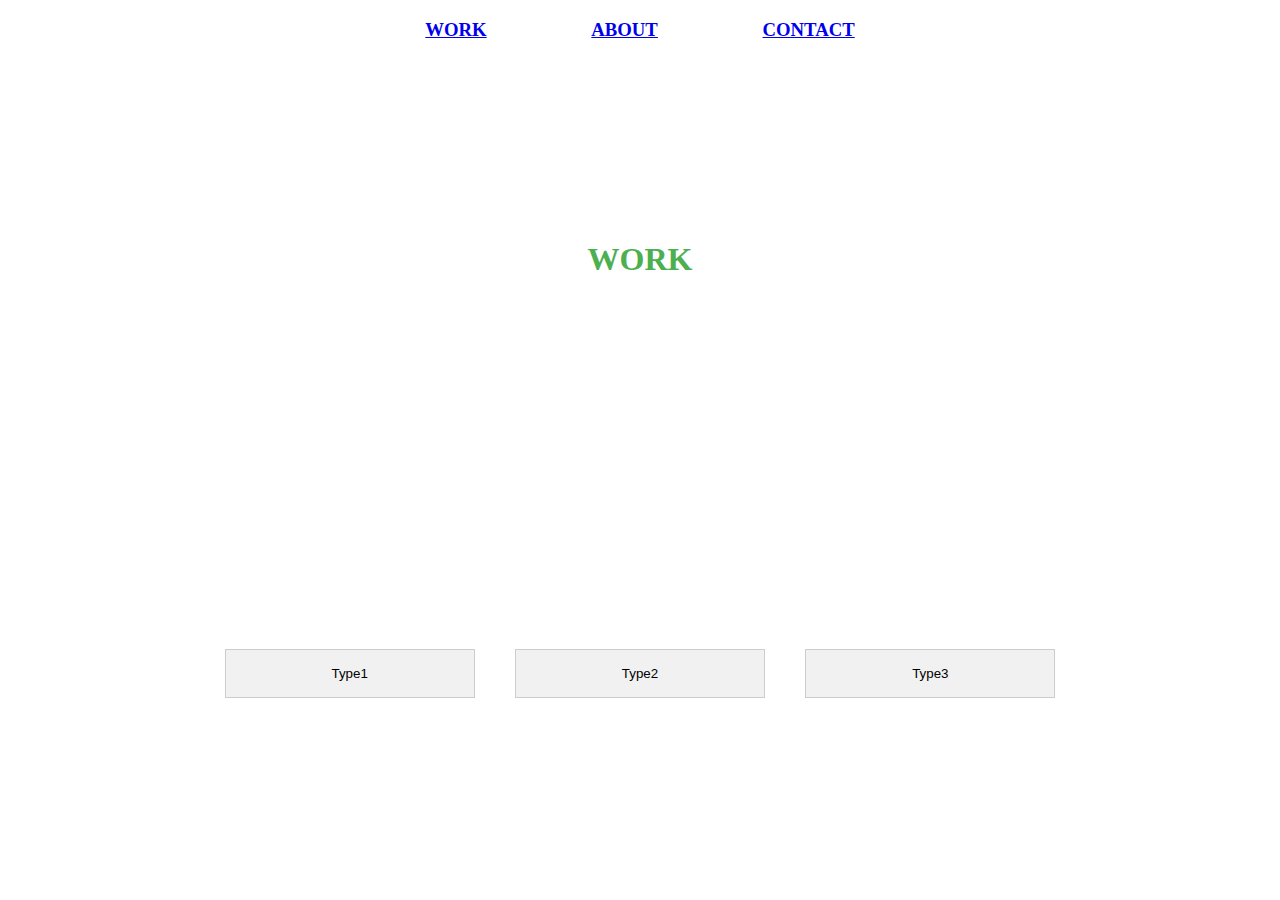
==== index.html @ eef2703e "portfolio" ====
<!DOCTYPE html>

<html>

<head>
    <link rel="stylesheet" type="text/css" href="estilo.css">
</head>

<style>

.column {
  float: left;
  width: 25%;
}

.modal {
  display: none;
  position: fixed;
  z-index: 1;
  padding-top: 100px;
  left: 0;
  top: 0;
  width: 100%;
  height: 100%;
  overflow: auto;
  background-color: black;
}

.mySlides {
  display: none;
  width: 250%;
  margin-left: auto;
  margin-right: auto;
}

.modal-content {
  position: relative;
  background-color: #fefefe;
  margin: auto;
  padding: 0;
  width: 80%;
  max-width: 1200px;
}

.close {
  color: white;
  position: absolute;
  top: 10px;
  right: 30px;
  font-size: 70px;
  font-weight: bold;
}

.close:hover {
  color: #999;
  text-decoration: none;
  cursor: pointer;
}

.cursor {
  cursor: pointer;
}

</style>

<body>

<nav>

<h3> <a href="index.html"target="_self">Work</a> <a href="about.html"target="_self">About</a> <a href="contact.html"target="_self">Contact</a> </h3>

</nav>


<h1 class="tittle">Work</h1>

<div class="flex-container">
    <div class="tab">
    <button class="tablinks" onclick="openCity(event, 'Type1')">Type1</button>
    </div>

    <div class="tab">
     <button class="tablinks" onclick="openCity(event, 'Type2')">Type2</button>
    </div>

    <div class="tab">
     <button class="tablinks" onclick="openCity(event, 'Type3')">Type3</button>
    </div>
</div>


    <div id="Type1" class="tabcontent">

        <div class="column">
         <img src="Floresta.jpg" style="width:100%" onclick="openModal();currentSlide(1)" class="cursor">
        </div>

        <div class="column">
         <img src="Morte.jpg" style="width:100%" onclick="openModal();currentSlide(2)" class="cursor">
        </div>

	<div id="myModal" class="modal">
		<span class="close cursor" onclick="closeModal()">&times;</span>

		<div class="modal-content">

        <div class="mySlides">
         <img src="Floresta.jpg" alt="Avatar" class="image" style="width:30%">
        </div>

        <div class="mySlides">
         <img src="Morte.jpg" alt="Avatar" class="image" style="width:50%">
        </div>
    </div>
    </div> 
 

    </div>

    <div id="Type2" class="tabcontent">
 
      <div class="column">
         <img src="Floresta.jpg" style="width:100%" onclick="openModal_2();currentSlide(3)" class="cursor">
        </div>

        <div class="column">
         <img src="Morte.jpg" style="width:100%" onclick="openModal_2();currentSlide(4)" class="cursor">
        </div>

	<div id="myModal_2" class="modal">
		<span class="close cursor" onclick="closeModal_2()">&times;</span>

		<div class="modal-content">

        <div class="mySlides">
         <img src="Floresta.jpg" alt="Avatar" class="image" style="width:30%">
        </div>

        <div class="mySlides">
         <img src="Morte.jpg" alt="Avatar" class="image" style="width:50%">
        </div>
    </div>
    </div> 

    </div>

    <div id="Type3" class="tabcontent">

     <div class="column">
         <img src="Floresta.jpg" style="width:100%" onclick="openModal_3();currentSlide(5)" class="cursor">
        </div>

        <div class="column">
         <img src="Morte.jpg" style="width:100%" onclick="openModal_3();currentSlide(6)" class="cursor">
        </div>

	<div id="myModal_3" class="modal">
		<span class="close cursor" onclick="closeModal_3()">&times;</span>

		<div class="modal-content">

        <div class="mySlides">
         <img src="Floresta.jpg" alt="Avatar" class="image" style="width:30%">
        </div>

        <div class="mySlides">
         <img src="Morte.jpg" alt="Avatar" class="image" style="width:50%">
        </div>

    </div>

<script>
function openCity(evt, cityName) {
    var i, tabcontent, tablinks;
    tabcontent = document.getElementsByClassName("tabcontent");
    for (i = 0; i < tabcontent.length; i++) {
        tabcontent[i].style.display = "none";
    }
    tablinks = document.getElementsByClassName("tablinks");
    for (i = 0; i < tablinks.length; i++) {
        tablinks[i].className = tablinks[i].className.replace(" active", "");
    }
    document.getElementById(cityName).style.display = "block";
    evt.currentTarget.className += " active";
    
}


function openModal() {
  document.getElementById('myModal').style.display = "block";
}

function closeModal() {
  document.getElementById('myModal').style.display = "none";
}

function openModal_2() {
  document.getElementById('myModal_2').style.display = "block";
}

function closeModal_2() {
  document.getElementById('myModal_2').style.display = "none";
}

function openModal_3() {
  document.getElementById('myModal_3').style.display = "block";
}

function closeModal_3() {
  document.getElementById('myModal_3').style.display = "none";
}

function currentSlide(n) {
  showSlides(slideIndex = n);
}

var slideIndex = 1;
showSlides(slideIndex);

function showSlides(n) {
  var i;
  var slides = document.getElementsByClassName("mySlides");
  for (i = 0; i < slides.length; i++) {
      slides[i].style.display = "none";
  }
  slides[slideIndex-1].style.display = "block";
}


</script>

</body>


</html>
---- estilo.css ----
:root {
	--cor1:lightblue;
	--cor2:black;
	--padding_legal: 50px;
}

h1 {
    text-align: center;
    text-transform: uppercase;
    color: #4CAF50;
    margin-top: 200px;
}

h3 {
    text-align: center;
    text-transform: uppercase;
}

a {
    margin-left: 50px;
    margin-right: 50px;
}

div.box{
	background-color: var(--cor1);
	float: left;
	width: 33.33%;
	padding: var(--padding_legal);
	margin-left: -40px;
}

img{
	float: left;
	padding: var(--padding_legal);
	margin-left: 20px;
	margin-right: 10px;
	width: 10%;
	height: 10%
}

.flex-container {
	display: flex;
	flex-flow: row wrap;
	justify-content: center;
}

.flex-item{
	background-color: #f1f1f1;
	width: 100px;
	margin: 10px;
	text-align: center;
	line-height: 75px;
}

.tab {
    overflow: hidden;
    border: 1px solid #ccc;
    background-color: #f1f1f1;
    margin: 20px;
    margin-top: 350px;
}

.tab button {
    background-color: inherit;
    float: left;
    border: none;
    outline: none;
    cursor: pointer;
    transition: 0.3s;
    margin: 15px;
    margin-left: 100px;
    margin-right: 100px;
}

.tab button:hover {
    background-color: #ddd;
}

.tab button.active {
    background-color: #ccc;
}

.tabcontent {
    display: none;
    padding: 6px 12px;
    border: 1px solid #ccc;
    border-top: none;
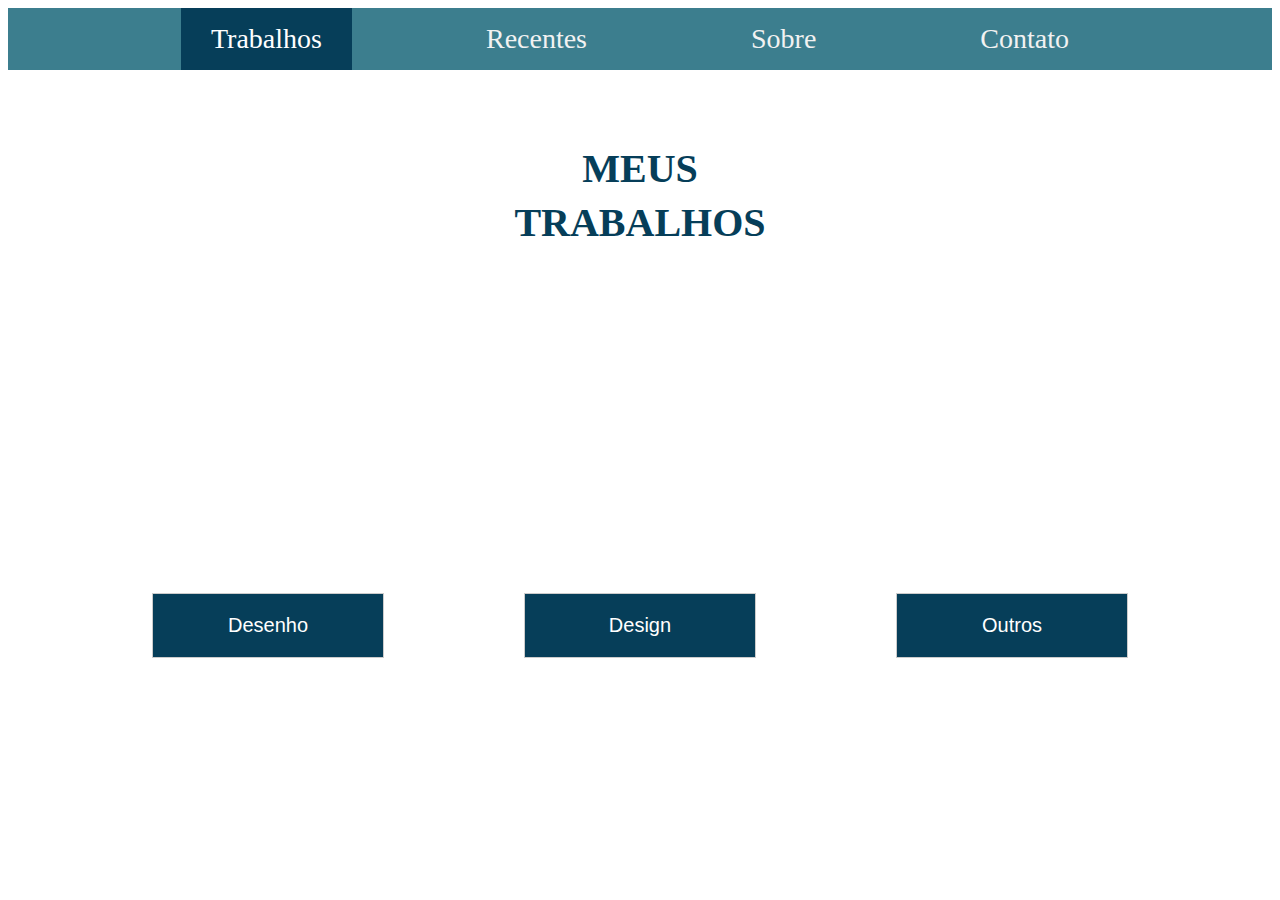
==== commit 1f716f77: "Add files via upload" ====
--- a/index.html
+++ b/index.html
@@ -1,235 +1,212 @@
-<!DOCTYPE html>
-
-<html>
-
-<head>
-    <link rel="stylesheet" type="text/css" href="estilo.css">
-</head>
-
-<style>
-
-.column {
-  float: left;
-  width: 25%;
-}
-
-.modal {
-  display: none;
-  position: fixed;
-  z-index: 1;
-  padding-top: 100px;
-  left: 0;
-  top: 0;
-  width: 100%;
-  height: 100%;
-  overflow: auto;
-  background-color: black;
-}
-
-.mySlides {
-  display: none;
-  width: 250%;
-  margin-left: auto;
-  margin-right: auto;
-}
-
-.modal-content {
-  position: relative;
-  background-color: #fefefe;
-  margin: auto;
-  padding: 0;
-  width: 80%;
-  max-width: 1200px;
-}
-
-.close {
-  color: white;
-  position: absolute;
-  top: 10px;
-  right: 30px;
-  font-size: 70px;
-  font-weight: bold;
-}
-
-.close:hover {
-  color: #999;
-  text-decoration: none;
-  cursor: pointer;
-}
-
-.cursor {
-  cursor: pointer;
-}
-
-</style>
-
-<body>
-
-<nav>
-
-<h3> <a href="index.html"target="_self">Work</a> <a href="about.html"target="_self">About</a> <a href="contact.html"target="_self">Contact</a> </h3>
-
-</nav>
-
-
-<h1 class="tittle">Work</h1>
-
-<div class="flex-container">
-    <div class="tab">
-    <button class="tablinks" onclick="openCity(event, 'Type1')">Type1</button>
-    </div>
-
-    <div class="tab">
-     <button class="tablinks" onclick="openCity(event, 'Type2')">Type2</button>
-    </div>
-
-    <div class="tab">
-     <button class="tablinks" onclick="openCity(event, 'Type3')">Type3</button>
-    </div>
-</div>
-
-
-    <div id="Type1" class="tabcontent">
-
-        <div class="column">
-         <img src="Floresta.jpg" style="width:100%" onclick="openModal();currentSlide(1)" class="cursor">
-        </div>
-
-        <div class="column">
-         <img src="Morte.jpg" style="width:100%" onclick="openModal();currentSlide(2)" class="cursor">
-        </div>
-
-	<div id="myModal" class="modal">
-		<span class="close cursor" onclick="closeModal()">&times;</span>
-
-		<div class="modal-content">
-
-        <div class="mySlides">
-         <img src="Floresta.jpg" alt="Avatar" class="image" style="width:30%">
-        </div>
-
-        <div class="mySlides">
-         <img src="Morte.jpg" alt="Avatar" class="image" style="width:50%">
-        </div>
-    </div>
-    </div> 
- 
-
-    </div>
-
-    <div id="Type2" class="tabcontent">
- 
-      <div class="column">
-         <img src="Floresta.jpg" style="width:100%" onclick="openModal_2();currentSlide(3)" class="cursor">
-        </div>
-
-        <div class="column">
-         <img src="Morte.jpg" style="width:100%" onclick="openModal_2();currentSlide(4)" class="cursor">
-        </div>
-
-	<div id="myModal_2" class="modal">
-		<span class="close cursor" onclick="closeModal_2()">&times;</span>
-
-		<div class="modal-content">
-
-        <div class="mySlides">
-         <img src="Floresta.jpg" alt="Avatar" class="image" style="width:30%">
-        </div>
-
-        <div class="mySlides">
-         <img src="Morte.jpg" alt="Avatar" class="image" style="width:50%">
-        </div>
-    </div>
-    </div> 
-
-    </div>
-
-    <div id="Type3" class="tabcontent">
-
-     <div class="column">
-         <img src="Floresta.jpg" style="width:100%" onclick="openModal_3();currentSlide(5)" class="cursor">
-        </div>
-
-        <div class="column">
-         <img src="Morte.jpg" style="width:100%" onclick="openModal_3();currentSlide(6)" class="cursor">
-        </div>
-
-	<div id="myModal_3" class="modal">
-		<span class="close cursor" onclick="closeModal_3()">&times;</span>
-
-		<div class="modal-content">
-
-        <div class="mySlides">
-         <img src="Floresta.jpg" alt="Avatar" class="image" style="width:30%">
-        </div>
-
-        <div class="mySlides">
-         <img src="Morte.jpg" alt="Avatar" class="image" style="width:50%">
-        </div>
-
-    </div>
-
-<script>
-function openCity(evt, cityName) {
-    var i, tabcontent, tablinks;
-    tabcontent = document.getElementsByClassName("tabcontent");
-    for (i = 0; i < tabcontent.length; i++) {
-        tabcontent[i].style.display = "none";
-    }
-    tablinks = document.getElementsByClassName("tablinks");
-    for (i = 0; i < tablinks.length; i++) {
-        tablinks[i].className = tablinks[i].className.replace(" active", "");
-    }
-    document.getElementById(cityName).style.display = "block";
-    evt.currentTarget.className += " active";
-    
-}
-
-
-function openModal() {
-  document.getElementById('myModal').style.display = "block";
-}
-
-function closeModal() {
-  document.getElementById('myModal').style.display = "none";
-}
-
-function openModal_2() {
-  document.getElementById('myModal_2').style.display = "block";
-}
-
-function closeModal_2() {
-  document.getElementById('myModal_2').style.display = "none";
-}
-
-function openModal_3() {
-  document.getElementById('myModal_3').style.display = "block";
-}
-
-function closeModal_3() {
-  document.getElementById('myModal_3').style.display = "none";
-}
-
-function currentSlide(n) {
-  showSlides(slideIndex = n);
-}
-
-var slideIndex = 1;
-showSlides(slideIndex);
-
-function showSlides(n) {
-  var i;
-  var slides = document.getElementsByClassName("mySlides");
-  for (i = 0; i < slides.length; i++) {
-      slides[i].style.display = "none";
-  }
-  slides[slideIndex-1].style.display = "block";
-}
-
-
-</script>
-
-</body>
-
-
+<!DOCTYPE html>
+
+<html>
+
+<head>
+  <title>inicio</title>
+  <meta charset="UTF-8">
+    <link rel="stylesheet" type="text/css" href="estilo.css">
+</head>
+
+
+<body>
+
+
+<div class="topnav">
+  <a href="index.html" target="_self" class="active">Trabalhos</a>
+  <a href="recent.html" target="_self">Recentes</a>
+  <a href="about.html" target="_self">Sobre</a>
+  <a href="contact.html" target="_self">Contato</a>
+</div>
+
+
+<h1>Meus</h1>
+<h1 class="tittle">Trabalhos</h1>
+
+<div class="flex-container">
+    <div class="tab">
+    <button class="tablinks" onclick="openCity(event, 'Type1')">Desenho</button>
+    </div>
+
+    <div class="tab">
+     <button class="tablinks" onclick="openCity(event, 'Type2')">Design</button>
+    </div>
+
+    <div class="tab">
+     <button class="tablinks" onclick="openCity(event, 'Type3')">Outros</button>
+    </div>
+</div>
+
+
+    <div id="Type1" class="tabcontent">
+
+        <div class="column">
+         <img src="Mario.png" alt="Mario" class="demo" onclick="openModal();currentSlide(1)">
+        </div>
+
+        <div class="column">
+         <img src="hellboy.png" alt="hellboy" class="demo" onclick="openModal();currentSlide(2)">
+        </div>
+
+        <div class="column">
+         <img src="dance.png" alt="dance" class="demo" onclick="openModal();currentSlide(3)">
+        </div>
+
+       <div class="column">
+         <img src="Poison.png" alt="poison" class="demo" onclick="openModal();currentSlide(4)">
+        </div>
+
+        <div class="column">
+         <img src="howl.png" alt="howl" class="demo" onclick="openModal();currentSlide(5)">
+        </div>
+
+	<div id="myModal" class="modal">
+		<span class="close cursor" onclick="closeModal()">&times;</span>
+
+		<div class="modal-content">
+
+        <div class="mySlides">
+         <img src="Mario.png" alt="Avatar" class="image" style="width:30%">
+        </div>
+
+        <div class="mySlides">
+         <img src="hellboy.png" alt="Avatar" class="image" style="width:50%">
+        </div>
+
+        <div class="mySlides">
+         <img src="dance.png" alt="Avatar" class="image" style="width:50%">
+        </div>
+
+       <div class="mySlides">
+         <img src="Poison.png" alt="Avatar" class="image" style="width:50%">
+        </div>
+
+        <div class="mySlides">
+         <img src="howl.png" alt="Avatar" class="image" style="width:50%">
+        </div>
+
+    </div>
+    </div> 
+ 
+
+    </div>
+
+    <div id="Type2" class="tabcontent">
+ 
+      <div class="column">
+         <img src="SMD_adv.png" alt= "SMD_adv" class="demo" onclick="openModal_2();currentSlide(6)">
+        </div>
+
+        <div class="column">
+         <img src="aviso.jpg" alt="aviso" class="demo" onclick="openModal_2();currentSlide(7)">
+        </div>
+
+	<div id="myModal_2" class="modal">
+		<span class="close cursor" onclick="closeModal_2()">&times;</span>
+
+		<div class="modal-content">
+
+        <div class="mySlides">
+         <img src="house.jpg" alt="Avatar" class="image" style="width:30%">
+        </div>
+
+        <div class="mySlides">
+         <img src="SMD_adv.png" alt="Avatar" class="image" style="width:30%">
+        </div>
+
+        <div class="mySlides">
+         <img src="aviso.jpg" alt="Avatar" class="image" style="width:30%">
+        </div>
+
+    </div>
+    </div> 
+
+    </div>
+
+    <div id="Type3" class="tabcontent">
+
+    <div class="column">
+         <img src="house.jpg" alt="house" class="demo" onclick="openModal_3();currentSlide(8)">
+        </div>
+
+	<div id="myModal_3" class="modal">
+		<span class="close cursor" onclick="closeModal_3()">&times;</span>
+
+		<div class="modal-content">
+
+        <div class="mySlides">
+         <img src="house.jpg" alt="Avatar" class="image" style="width:30%">
+        </div>
+
+    </div>
+
+    </div>
+  </div>
+</body>
+
+
+<script>
+
+function openCity(evt, cityName) {
+    var i, tabcontent, tablinks;
+    tabcontent = document.getElementsByClassName("tabcontent");
+    for (i = 0; i < tabcontent.length; i++) {
+        tabcontent[i].style.display = "none";
+    }
+    tablinks = document.getElementsByClassName("tablinks");
+    for (i = 0; i < tablinks.length; i++) {
+        tablinks[i].className = tablinks[i].className.replace(" active", "");
+    }
+    document.getElementById(cityName).style.display = "flex";
+    evt.currentTarget.className += "active";
+    
+}
+
+
+function openModal() {
+  document.getElementById('myModal').style.display = "flex";
+}
+
+function closeModal() {
+  document.getElementById('myModal').style.display = "none";
+}
+
+function openModal_2() {
+  document.getElementById('myModal_2').style.display = "flex";
+}
+
+function closeModal_2() {
+  document.getElementById('myModal_2').style.display = "none";
+}
+
+function openModal_3() {
+  document.getElementById('myModal_3').style.display = "flex";
+}
+
+function closeModal_3() {
+  document.getElementById('myModal_3').style.display = "none";
+}
+
+function currentSlide(n) {
+  showSlides(slideIndex = n);
+}
+
+var slideIndex = 1;
+showSlides(slideIndex);
+
+function showSlides(n) {
+  var i;
+  var slides = document.getElementsByClassName("mySlides");
+  for (i = 0; i < slides.length; i++) {
+      slides[i].style.display = "none";
+  }
+  slides[slideIndex-1].style.display = "flex";
+}
+
+
+</script>
+
+</body>
+
+
 </html>--- a/estilo.css
+++ b/estilo.css
@@ -1,89 +1,291 @@
-:root {
-	--cor1:lightblue;
-	--cor2:black;
-	--padding_legal: 50px;
-}
-
-h1 {
-    text-align: center;
-    text-transform: uppercase;
-    color: #4CAF50;
-    margin-top: 200px;
-}
-
-h3 {
-    text-align: center;
-    text-transform: uppercase;
-}
-
-a {
-    margin-left: 50px;
-    margin-right: 50px;
-}
-
-div.box{
-	background-color: var(--cor1);
-	float: left;
-	width: 33.33%;
-	padding: var(--padding_legal);
-	margin-left: -40px;
-}
-
-img{
-	float: left;
-	padding: var(--padding_legal);
-	margin-left: 20px;
-	margin-right: 10px;
-	width: 10%;
-	height: 10%
-}
-
-.flex-container {
-	display: flex;
-	flex-flow: row wrap;
-	justify-content: center;
-}
-
-.flex-item{
-	background-color: #f1f1f1;
-	width: 100px;
-	margin: 10px;
-	text-align: center;
-	line-height: 75px;
-}
-
-.tab {
-    overflow: hidden;
-    border: 1px solid #ccc;
-    background-color: #f1f1f1;
-    margin: 20px;
-    margin-top: 350px;
-}
-
-.tab button {
-    background-color: inherit;
-    float: left;
-    border: none;
-    outline: none;
-    cursor: pointer;
-    transition: 0.3s;
-    margin: 15px;
-    margin-left: 100px;
-    margin-right: 100px;
-}
-
-.tab button:hover {
-    background-color: #ddd;
-}
-
-.tab button.active {
-    background-color: #ccc;
-}
-
-.tabcontent {
-    display: none;
-    padding: 6px 12px;
-    border: 1px solid #ccc;
-    border-top: none;
-
-    
+:root {
+	--azul_claro:#3c7e8e;
+	--azul_escuro:#063e59;
+    --hover:#b0b0b0;
+	--padding_legal: 50px;
+}
+
+h1 {
+    text-align: center;
+    text-transform: uppercase;
+    color: var(--azul_escuro);
+    margin-top: 75px;
+    font-size: 40px;
+}
+
+h3 {
+    text-align: center;
+    text-transform: uppercase;
+}
+
+a {
+    margin-left: 50px;
+    margin-right: 50px;
+}
+
+div.box{
+	background-color: var(--cor1);
+	float: left;
+	width: 33.33%;
+	padding: var(--padding_legal);
+	margin-left: -40px;
+}
+img{
+
+}
+
+.demo{
+    opacity: 1.0;
+    filter: alpha(opacity=100);
+    width: 100%;
+    transition: 0.3s;
+    cursor: pointer;
+}
+
+.demo:hover {
+    opacity: 0.5;
+    filter: alpha(opacity=50);
+    transition: 0.3s;
+    width: 100%;
+}
+
+.flex-container {
+	display: flex;
+	flex-flow: row wrap;
+	justify-content: center;
+}
+
+.flex-item{
+	background-color: #f1f1f1;
+	width: 100px;
+	margin: 10px;
+	text-align: center;
+	line-height: 75px;
+}
+
+.tab {
+    overflow: hidden;
+    border: 1px solid #ccc;
+    background-color: var(--azul_escuro);
+    margin-right: 70px;
+    margin-left: 70px;
+    margin-top: 320px;
+    }
+
+.tab:hover {
+    background-color: #ddd;
+    cursor: pointer;
+}
+
+.tab button {
+    background-color: inherit;
+    float: left;
+    border: none;
+    outline: none;
+    cursor: pointer;
+    transition: 0.3s;
+    padding: 20px;
+    padding-right: 50px;
+    padding-left:50px;
+    width: 230px;
+}
+
+.tab button:hover {
+    background-color: #ddd;
+}
+
+.tab button.active {
+    background-color: #ccc;
+}
+
+.tabcontent {
+    display: none;
+    position: absolute;
+    top: 695px;
+    left: 75px;
+    padding: 6px 12px;
+    border: 4px solid #ccc;
+    background-color: var(--azul_claro);
+    margin-left: -100px;
+}
+
+.tablinks {
+    font-size: 20px;
+    color: white;
+}
+
+.column {
+  width: 25%;
+  height: 25%;
+  border: 4px var(--azul_escuro);
+  border-radius: 4px;
+  background-color: var(--azul_claro);
+  margin: 20px;
+}
+
+.modal {
+  display: none;
+  position: fixed;
+  z-index: 1;
+  padding-top: 100px;
+  left: 0px;
+  top: 0px;
+  width: 100%;
+  height: 100%;
+  overflow: auto;
+  background-color: black;
+}
+
+.mySlides {
+  display: none;
+  margin:auto;
+  align-content: center;
+  justify-content: center;
+  width: 250%;
+  margin-bottom: 180px;
+}
+
+.modal-content {
+  display: flex;
+  margin: auto;
+  padding: 0;
+  width: 250%;
+  align-content: center;
+  justify-content: center;
+  margin-bottom: 180px;
+}
+
+.close {
+  color: white;
+  position: absolute;
+  top: 10px;
+  right: 25px;
+  font-size: 60px;
+  font-weight: bold;
+}
+
+.close:hover {
+  color: #999;
+  text-decoration: none;
+  cursor: pointer;
+}
+
+.cursor {
+  cursor: pointer;
+}
+
+.topnav {
+  overflow: hidden;
+  background-color: var(--azul_claro);
+  padding: 15px;
+  transition: 0.3s;
+  margin: auto;
+  text-align: center;
+}
+
+.topnav a {
+  color: #f2f2f2;
+  text-align: center;
+  padding: 30px;
+  text-decoration: none;
+  font-size:28px;
+  transition: 0.3s;
+}
+
+.topnav a:hover {
+  background-color: #ddd;
+  color: black;
+  transition: 0.3s;
+}
+
+.topnav a.active {
+  background-color: var(--azul_escuro);
+  color: white;
+}  
+
+input[type=text1], select {
+    width: 100%;
+    padding: 12px 20px;
+    margin: 5px 0;
+    display: inline-block;
+    border: 1px solid #ccc;
+    border-radius: 4px;
+    box-sizing: border-box;
+
+}
+
+input[type=text2], select {
+    width: 100%;
+    padding: 12px 20px;
+    padding-bottom: 100px;
+    margin: 5px 0;
+    display: block;
+    border: 1px solid #ccc;
+    border-radius: 4px;
+    box-sizing: border-box;
+    float: right;
+}
+
+input[type=submit] {
+    width: 200px;
+    background-color: var(--azul_escuro);
+    color: white;
+    padding: 14px 20px;
+    margin: 3px 0;
+    border: none;
+    border-radius: 4px;
+    cursor: pointer;
+    float: right;
+}
+
+input[type=submit]:hover {
+    background-color: var(--hover);
+}
+
+.form{
+    margin-top: 5px;
+    width: 700px;
+    padding: 40px; 
+    float: right;
+}
+
+.me{
+    position: absolute;
+    top: 230px;
+    right: 830px;
+    float: right;
+}
+.tittle{
+  margin-top: -20px;
+}
+
+.recent{
+  display: flex;
+  flex-wrap: wrap;
+  flex-direction: row;
+  margin-top: 150px;
+  margin-left: 200px;
+  margin-right: 200px;
+  border-width: 20px;
+  border-color: black;
+}
+
+.recentImg{
+  width:300px;
+  margin: 0px;
+}
+
+.about{
+    border-top: 4px solid #3c7e8e;
+    top: 760px;
+    width: 600px;
+    position: absolute;
+    left: 415px;
+    padding: 30px;
+}
+
+.eu{
+  position: absolute;
+  top: 230px;
+  left: 490px;
+}